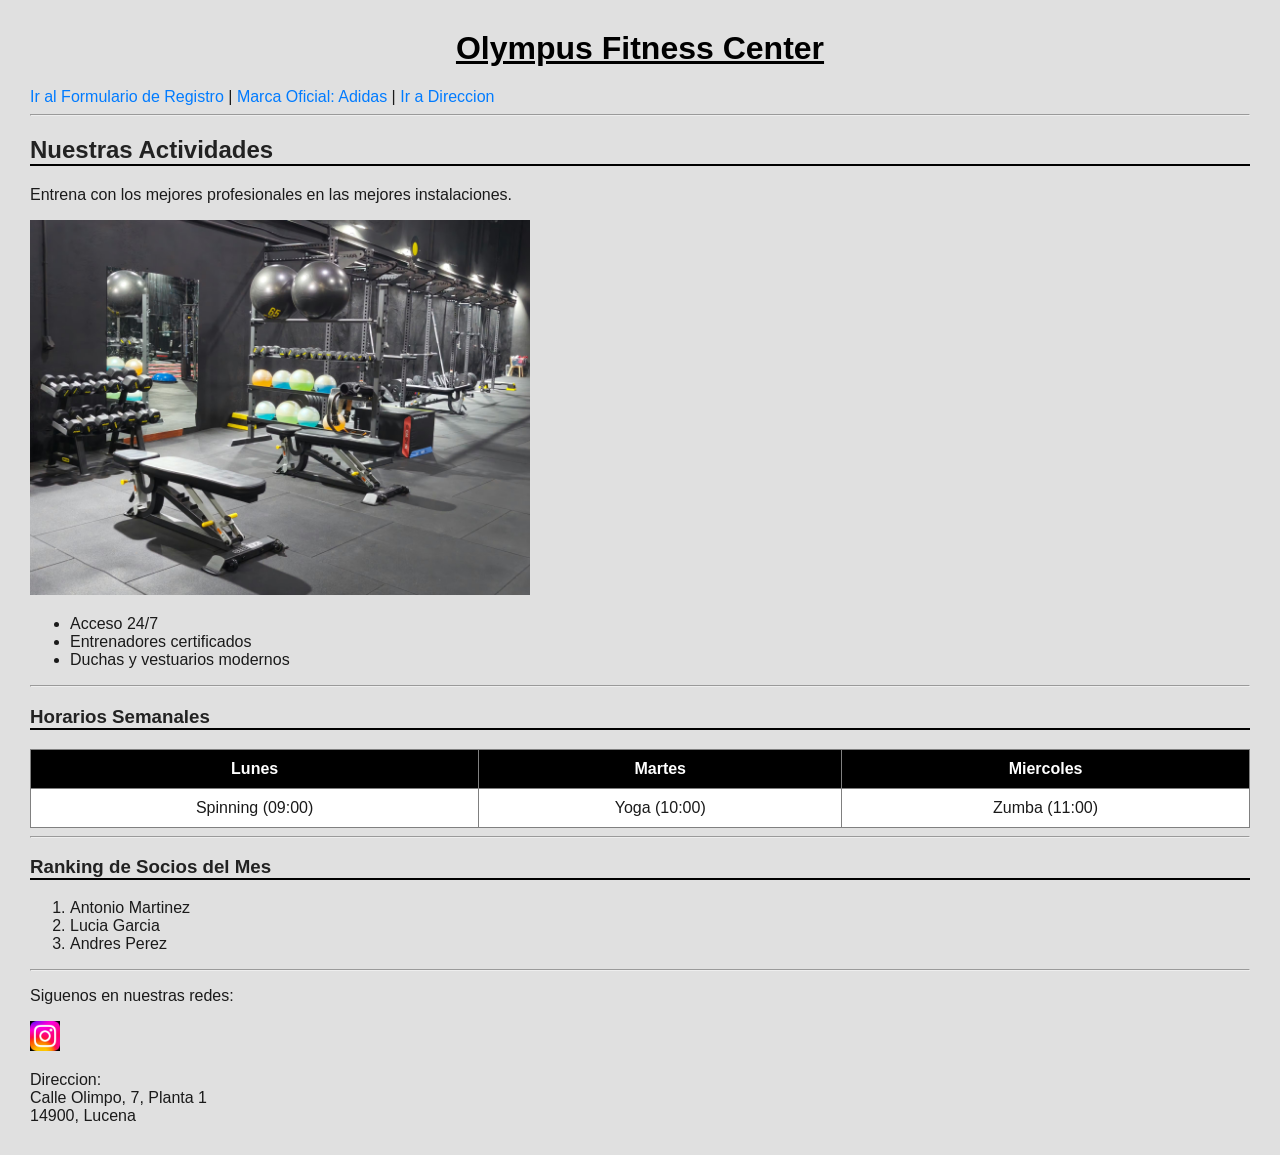
==== index.html @ 17bf10be "Add files via upload" ====
<!DOCTYPE html>
<html>
<head>
    <title>Olympus Fitness Center - Inicio</title>
    <link rel="stylesheet" type="text/css" href="estilo.css">
</head>
<body>
    <!-- Web creada por Jose Luis Rincon Pinzon -->

    <h1>Olympus Fitness Center</h1>
    
    <a href="registro.html">Ir al Formulario de Registro</a> | 
    <a href="https://www.adidas.es" target="_blank">Marca Oficial: Adidas</a> |
    <a href="#contacto">Ir a Direccion</a>

    <hr>

    <h2>Nuestras Actividades</h2>
    <p>Entrena con los mejores profesionales en las mejores instalaciones.</p>
    <img src="images/pesas.jpg" alt="Sala de pesas" title="Nuestras pesas" width="500">
    
    <ul>
        <li>Acceso 24/7</li>
        <li>Entrenadores certificados</li>
        <li>Duchas y vestuarios modernos</li>
    </ul>

    <hr>

    <h3>Horarios Semanales</h3>
    <table border="1">
        <tr>
            <th>Lunes</th>
            <th>Martes</th>
            <th>Miercoles</th>
        </tr>
        <tr>
            <td>Spinning (09:00)</td>
            <td>Yoga (10:00)</td>
            <td>Zumba (11:00)</td>
        </tr>
    </table>

    <hr>

    <h3>Ranking de Socios del Mes</h3>
    <ol>
        <li>Antonio Martinez</li>
        <li>Lucia Garcia</li>
        <li>Andres Perez</li>
    </ol>

    <hr>

    <p>Siguenos en nuestras redes:</p>
    <a href="https://www.instagram.com">
        <img src="images/instagram.jpg" alt="Logo Instagram" width="30">
    </a>

    <p id="contacto">Direccion:<br>
    Calle Olimpo, 7, Planta 1<br>
    14900, Lucena</p>

</body>
</html>
---- estilo.css ----
body {
    background-color: #e0e0e0;
    color: #1a1a1a;
    font-family: Verdana, sans-serif;
    margin: 30px;
}

h1 {
    color: #000000;
    text-align: center;
    text-decoration: underline;
}

h2, h3 {
    color: #222222;
    border-bottom: 2px solid #000000;
}

a {
    color: #007bff;
    text-decoration: none;
}

a:hover {
    text-decoration: underline; 
}

table {
    background-color: #ffffff;
    width: 100%;
    border-collapse: collapse;
}

th {
    background-color: #000000;
    color: #ffffff;
}

td, th {
    padding: 10px;
    text-align: center;
}

form {
    background-color: #ffffff;
    padding: 20px;
    border: 1px solid #cccccc;
}

input, textarea, select {
    margin-bottom: 10px;
}
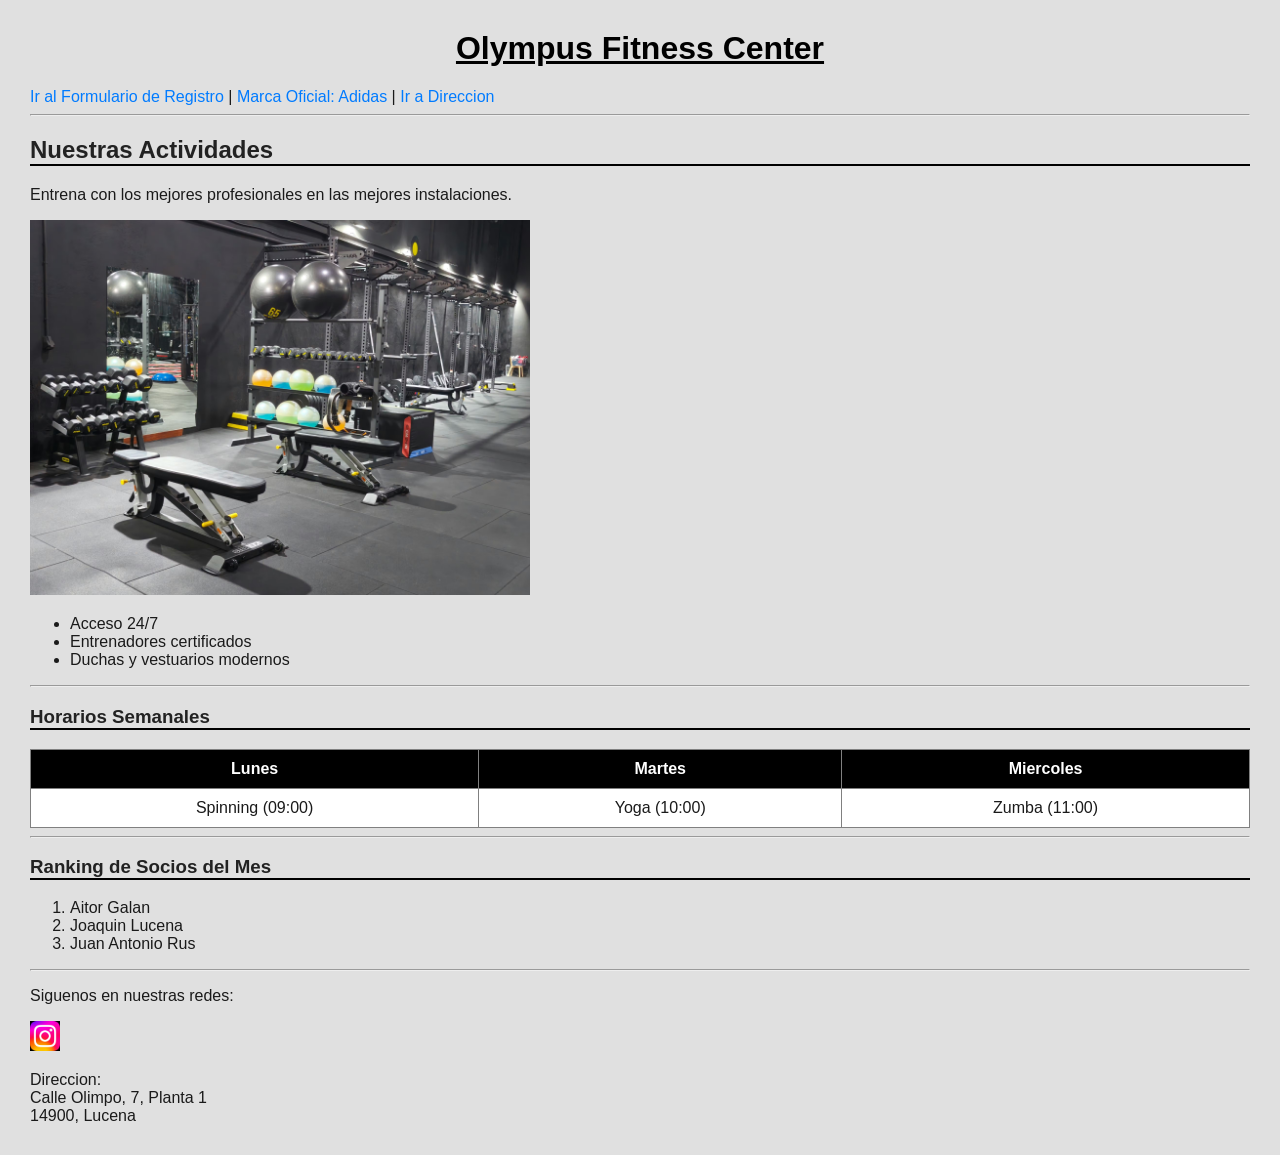
==== commit 1ffc19e5: "index.html" ====
--- a/index.html
+++ b/index.html
@@ -45,9 +45,9 @@
 
     <h3>Ranking de Socios del Mes</h3>
     <ol>
-        <li>Antonio Martinez</li>
-        <li>Lucia Garcia</li>
-        <li>Andres Perez</li>
+        <li>Aitor Galan</li>
+        <li>Joaquin Lucena</li>
+        <li>Juan Antonio Rus</li>
     </ol>
 
     <hr>
@@ -62,4 +62,4 @@
     14900, Lucena</p>
 
 </body>
-</html>+</html>
